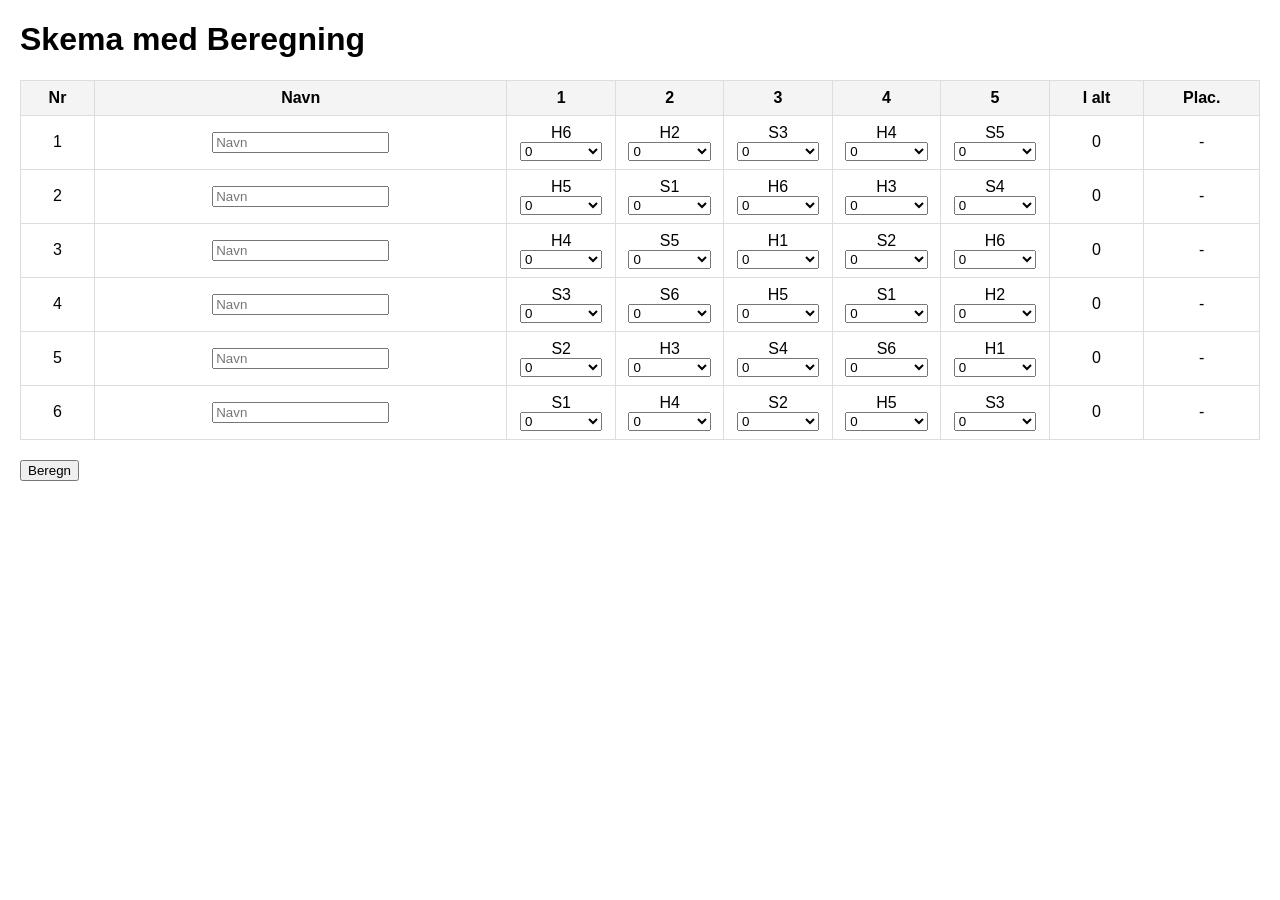
==== index.html @ af23f5fa "Add files via upload" ====
<!DOCTYPE html>
<html lang="en">
<head>
    <meta charset="UTF-8">
    <meta name="viewport" content="width=device-width, initial-scale=1.0">
    <title>Skema med Beregning</title>
    <link rel="stylesheet" href="styles.css">
</head>
<body>
    <h1>Skema med Beregning</h1>
    <table id="scoreTable">
        <thead>
            <tr>
                <th>Nr</th>
                <th>Navn</th>
                <th>1</th>
                <th>2</th>
                <th>3</th>
                <th>4</th>
                <th>5</th>
                <th>I alt</th>
                <th>Plac.</th>
            </tr>
        </thead>
        <tbody>
            <script src="script.js"></script>
        </tbody>
    </table>
    <button onclick="calculateScores()">Beregn</button>
    <script src="script.js"></script>
</body>
</html>
---- styles.css ----
body {
    font-family: Arial, sans-serif;
    margin: 20px;
}

table {
    width: 100%;
    border-collapse: collapse;
    margin: 20px 0;
}

th, td {
    border: 1px solid #ddd;
    text-align: center;
    padding: 8px;
}

th {
    background-color: #f4f4f4;
}

select {
    width: 90%;
    box-sizing: border-box;
}

.highlight {
    background-color: #dff0d8;
}
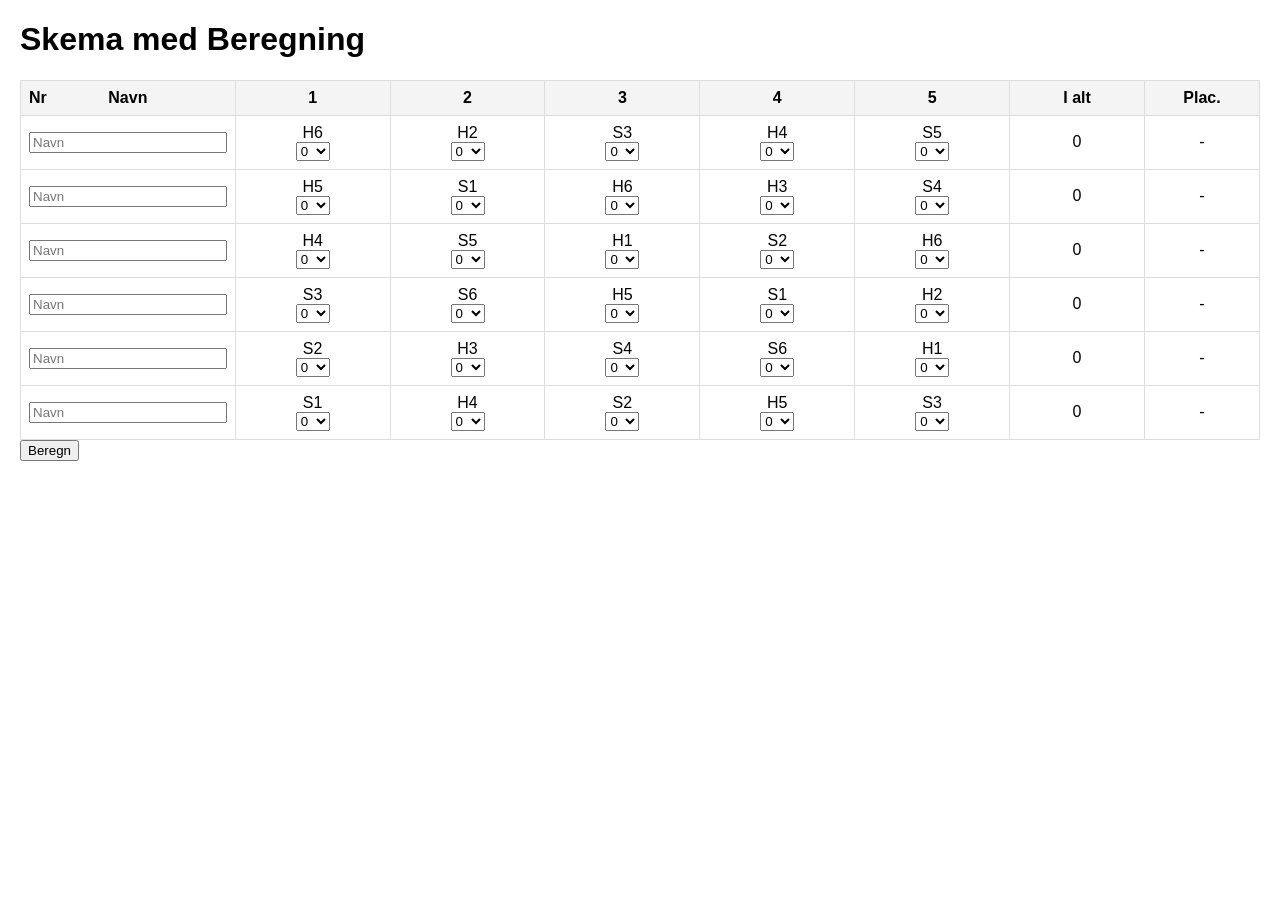
==== commit 78f16257: "Add files via upload" ====
--- a/index.html
+++ b/index.html
@@ -23,10 +23,12 @@
             </tr>
         </thead>
         <tbody>
-            <script src="script.js"></script>
+            <!-- Data rows will be inserted here via JavaScript -->
         </tbody>
     </table>
+
     <button onclick="calculateScores()">Beregn</button>
+
     <script src="script.js"></script>
 </body>
 </html>
--- a/styles.css
+++ b/styles.css
@@ -6,24 +6,46 @@
 table {
     width: 100%;
     border-collapse: collapse;
-    margin: 20px 0;
+    table-layout: fixed; /* Forhindrer at kolonnerne bliver for brede */
 }
 
 th, td {
-    border: 1px solid #ddd;
     text-align: center;
     padding: 8px;
+    border: 1px solid #ddd;
 }
 
 th {
     background-color: #f4f4f4;
 }
 
-select {
-    width: 90%;
-    box-sizing: border-box;
+/* Navn-kolonnen skal være mindre */
+th:nth-child(2), td:nth-child(2) {
+    width: 20%; /* Begræns "Navn"-kolonnen */
 }
 
-.highlight {
-    background-color: #dff0d8;
+/* Øg bredden af resultatkolonnerne */
+th:nth-child(n+3):nth-child(-n+7), td:nth-child(n+3):nth-child(-n+7) {
+    width: 14%;
 }
+
+/* Plads til "I alt" og "Plac." */
+th:nth-child(8), td:nth-child(8) {
+    width: 12%;
+}
+
+th:nth-child(9), td:nth-child(9) {
+    width: 10%;
+}
+
+/* Responsiv tabel til små skærme */
+@media (max-width: 600px) {
+    table {
+        display: block;
+        overflow-x: auto;
+        white-space: nowrap;
+    }
+    th, td {
+        min-width: 80px; /* Minimum bredde for bedre visning på små skærme */
+    }
+}
